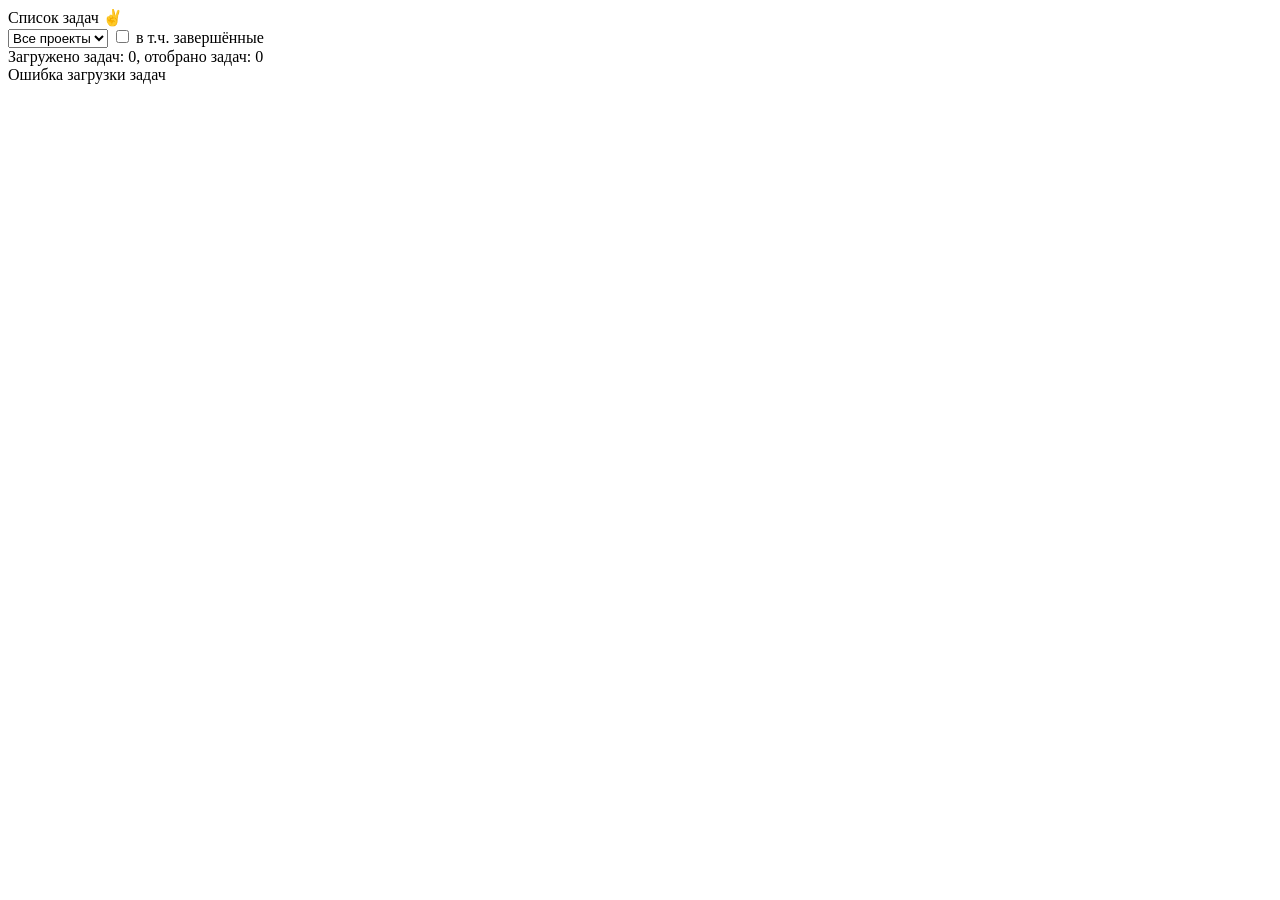
==== templates/index.html @ 66937482 "Try CI/CD" ====
<!DOCTYPE html>
<html lang="ru">
<head>
    <meta charset="UTF-8">
    <title>Список задач Bitrix24</title>
    <link rel="stylesheet" href="/static/style.css">
</head>
<body>
    <div class="header">
        <div class="header-section" id="header-left">
            <span>Список задач ✌</span>
            <span class="header-avatar" id="user-avatar" style="margin-left:10px;"></span>
        </div>
        <div class="header-divider"></div>
        <div class="header-section" id="header-center">
            <select id="project-filter" class="header-select">
                <option value="all">Все проекты</option>
                <option value="none">Без проекта</option>
                <!-- Другие проекты будут добавлены динамически -->
            </select>
            <label class="header-flag"><input type="checkbox" id="show-completed"> в т.ч. завершённые</label>
        </div>
        <div class="header-divider"></div>
        <div class="header-section header-counters" id="header-right">
            <span>Загружено задач: <span id="loaded">0</span>, отобрано задач: <span id="count">0</span></span>
            <span id="spinner"><span class="spinner"></span></span>
        </div>
    </div>
    <div id="tasks"></div>
    <script src="/static/tasks.js"></script>
</body>
</html>
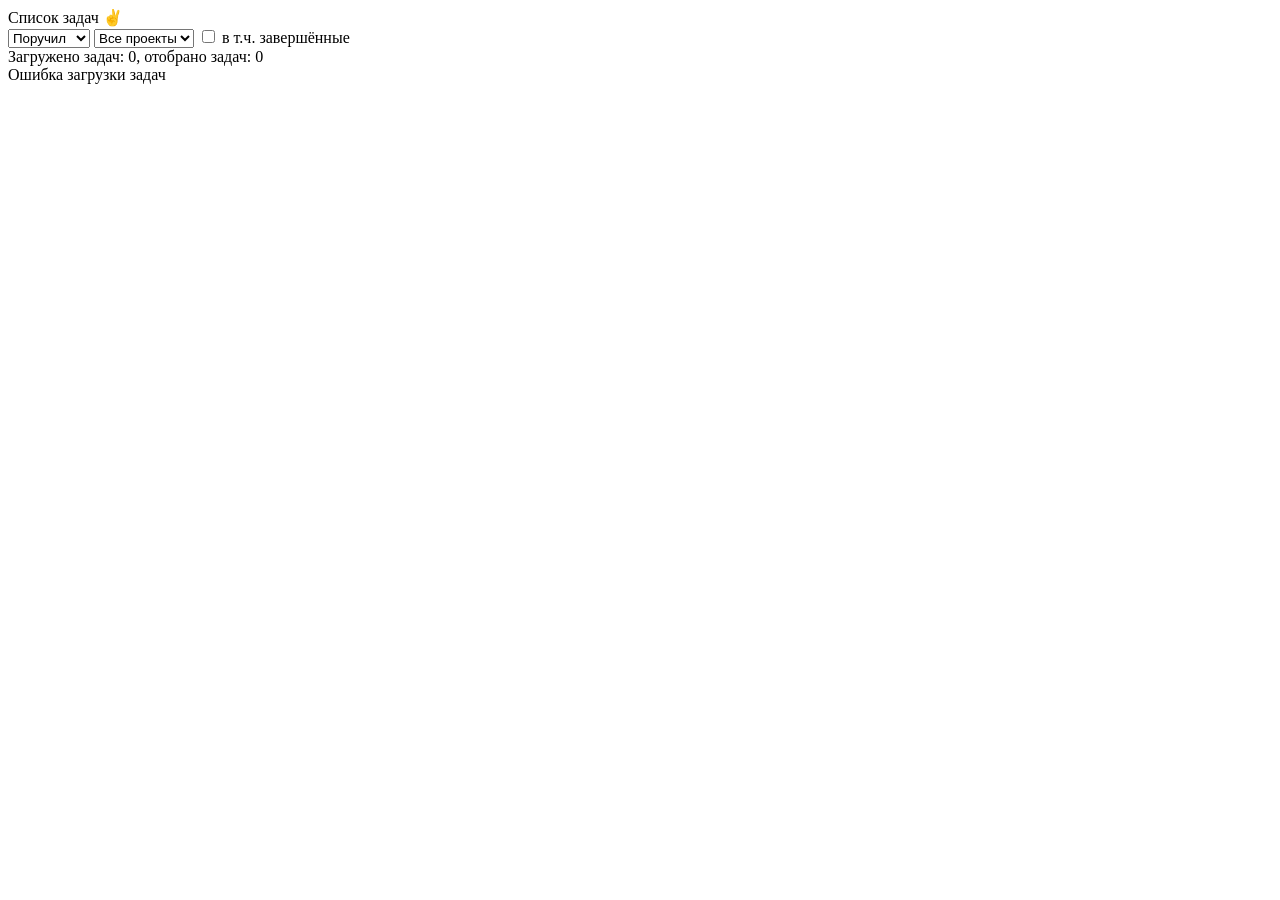
==== commit 82746f87: "Add mode "only tasks assigned from me"" ====
--- a/templates/index.html
+++ b/templates/index.html
@@ -13,6 +13,10 @@
         </div>
         <div class="header-divider"></div>
         <div class="header-section" id="header-center">
+            <select id="mode-filter" class="header-select">
+                <option value="fromme">Поручил</option>
+                <option value="all">Участвую</option>
+            </select>
             <select id="project-filter" class="header-select">
                 <option value="all">Все проекты</option>
                 <option value="none">Без проекта</option>
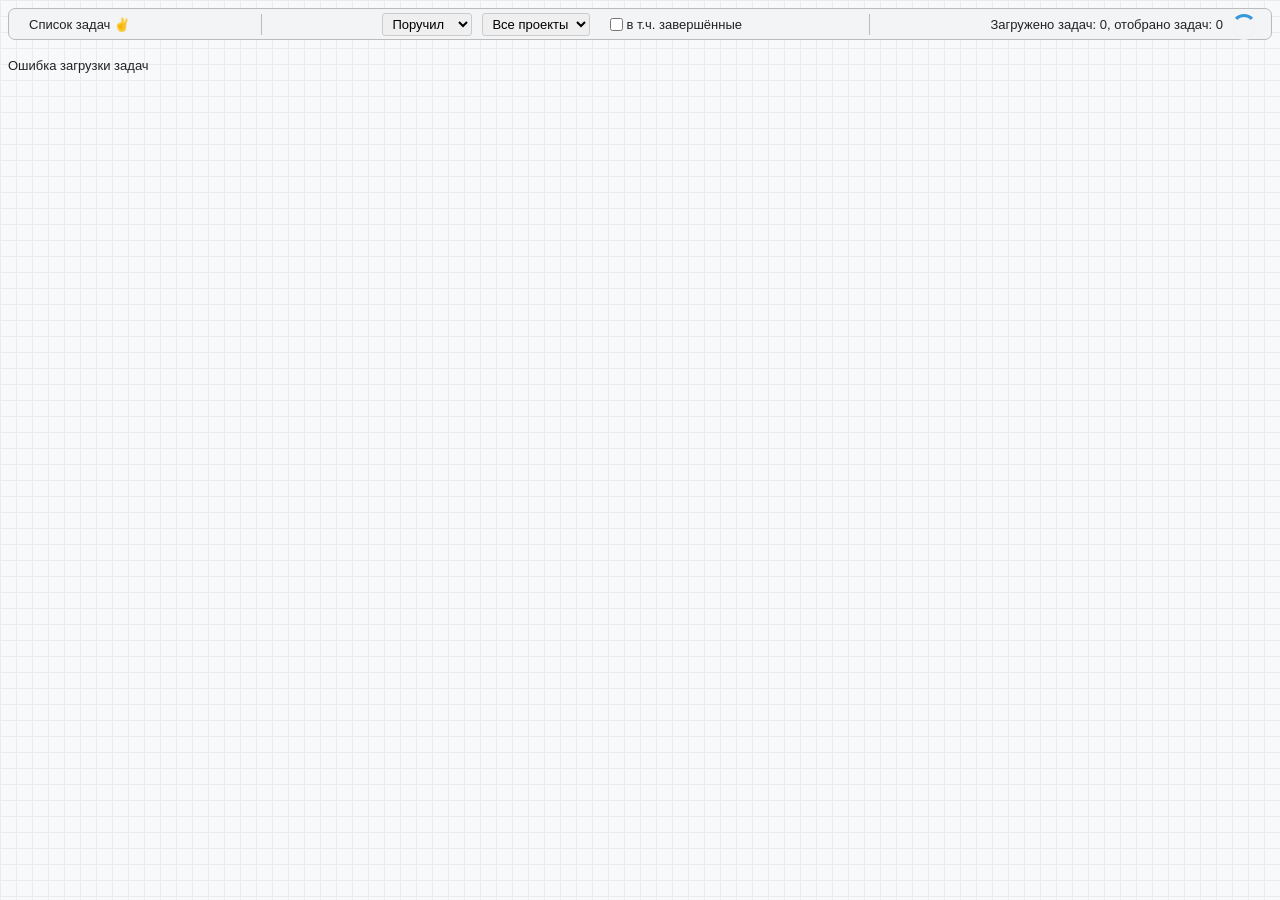
==== commit 743ab329: "Retrieve tags info, add + button" ====
--- a/templates/index.html
+++ b/templates/index.html
@@ -10,6 +10,7 @@
         <div class="header-section" id="header-left">
             <span>Список задач ✌</span>
             <span class="header-avatar" id="user-avatar" style="margin-left:10px;"></span>
+            <button id="btn-add-task" class="btn-add-task" title="Создать задачу" style="display:none;">+</button>
         </div>
         <div class="header-divider"></div>
         <div class="header-section" id="header-center">
--- a/static/style.css
+++ b/static/style.css
@@ -0,0 +1,189 @@
+/* Стиль для задач со статусом 4 (Ожидает контроля) */
+.task-status-4 {
+    color: #888;
+    text-decoration: line-through;
+}
+/* Стиль для задач со статусом 5 (Завершена) */
+.task-status-5 {
+    color: #27ae60;
+    text-decoration-line: line-through;
+    text-decoration-style: double;
+}
+
+/* Стили для ссылок на задачи */
+.task-link {
+    text-decoration: none;
+    color: inherit;
+}
+
+/* Стили для дедлайна задачи */
+.task-deadline {
+    margin-left: 5px;
+    color: #777;
+    font-size: 0.9em;
+}
+
+/* Стилизация стрелочки */
+.task-arrow {
+    margin-left: 5px;
+    margin-right: 5px;
+    color: #aaa;
+}
+
+/* Стиль для просроченных задач */
+.task-overdue {
+    color: #e74c3c !important;
+}
+/* Кнопка создания задачи */
+.btn-add-task {
+    margin-left: 8px;
+    width: 22px;
+    height: 22px;
+    border: 1px solid #bbb;
+    border-radius: 50%;
+    background: #fff;
+    color: #555;
+    font-size: 16px;
+    line-height: 20px;
+    text-align: center;
+    padding: 0;
+    cursor: pointer;
+    vertical-align: middle;
+}
+.btn-add-task:hover {
+    background: #e0e0e0;
+    color: #222;
+}
+/* Шапка */
+.header {
+    display: flex;
+    align-items: center;
+    justify-content: space-between;
+    border: 1px solid #bbb;
+    border-radius: 7px;
+    background: #f3f4f6;
+    padding: 0 12px;
+    margin-bottom: 18px;
+    height: 32px;
+    min-height: 32px;
+    font-size: 13px;
+    box-sizing: border-box;
+}
+.header-section {
+    display: flex;
+    align-items: center;
+    height: 100%;
+    padding: 0 8px;
+}
+.header-divider {
+    width: 1px;
+    height: 70%;
+    background: #bbb;
+    margin: 0 8px;
+}
+.header-avatar {
+    display: flex;
+    align-items: center;
+    margin-left: 8px;
+}
+.header-avatar img {
+    width: 22px;
+    height: 22px;
+    border-radius: 50%;
+    margin-right: 5px;
+}
+.header-flag {
+    margin-left: 6px;
+    margin-right: 6px;
+    display: flex;
+    align-items: center;
+}
+
+.header-select {
+    margin-right: 10px;
+    padding: 2px 5px;
+    border-radius: 3px;
+    border: 1px solid #ccc;
+    font-size: 13px;
+}
+.header-counters {
+    display: flex;
+    align-items: center;
+    gap: 8px;
+}
+
+/* Колонки задач */
+#tasks {
+    column-width: 340px;
+    column-gap: 24px;
+    width: 100%;
+    max-width: 100vw;
+    min-width: 0;
+}
+.task-group {
+    break-inside: avoid;
+    margin-bottom: 18px;
+    background: none;
+    border: none;
+    padding: 0;
+}
+.task-group-header {
+    margin-bottom: 2px;
+    margin-top: 12px;
+    font-weight: bold;
+    display: flex;
+    align-items: center;
+}
+.task-group-header img {
+    width: 22px;
+    height: 22px;
+    border-radius: 50%;
+    margin-right: 6px;
+}
+.task-list {
+    margin-top: 0px;
+    margin-bottom: 8px;
+    padding-left: 18px;
+}
+
+@media (max-width: 800px) {
+    #tasks { column-width: 220px; }
+}
+@media (max-width: 500px) {
+    #tasks { column-width: 100%; }
+}
+body {
+    background-color: #f8f9fa;
+    background-image: linear-gradient(90deg, #e9ecef 1px, transparent 1px),
+                      linear-gradient(180deg, #e9ecef 1px, transparent 1px);
+    background-size: 16px 16px;
+    font-family: 'Segoe UI', 'Arial', 'Helvetica Neue', Helvetica, Arial, sans-serif;
+    font-size: 13px;
+    color: #222;
+}
+/* Простой CSS для спинера и галочки */
+#spinner {
+    display: inline-block;
+    width: 20px;
+    height: 20px;
+    vertical-align: middle;
+}
+.spinner {
+    border: 3px solid #f3f3f3;
+    border-top: 3px solid #3498db;
+    border-radius: 50%;
+    width: 20px;
+    height: 20px;
+    animation: spin 1s linear infinite;
+    display: inline-block;
+}
+@keyframes spin {
+    0% { transform: rotate(0deg); }
+    100% { transform: rotate(360deg); }
+}
+.checkmark {
+    display: inline-block;
+    color: #27ae60;
+    font-size: 22px;
+    line-height: 20px;
+}
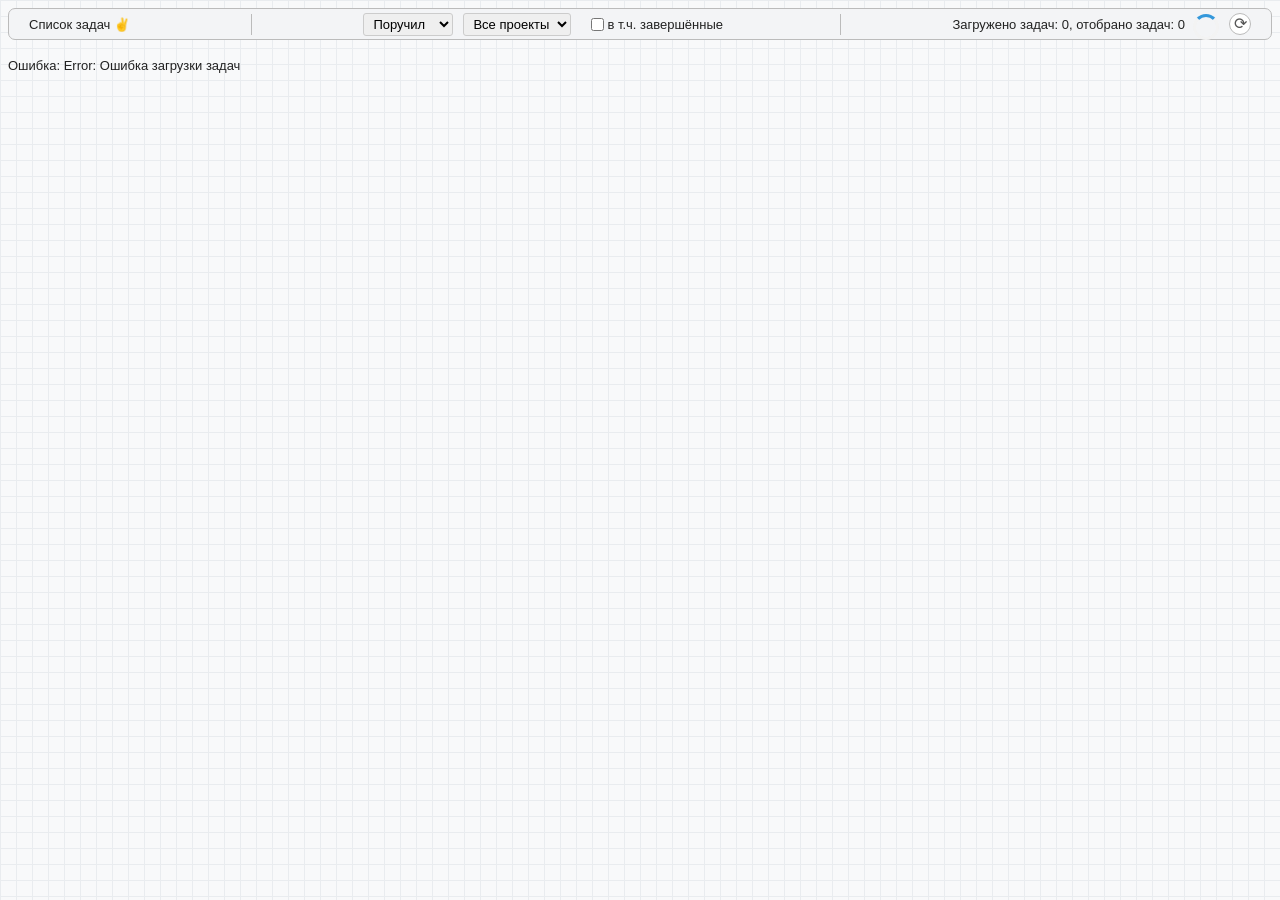
==== commit 3b522d5d: "Add "refresh" button" ====
--- a/templates/index.html
+++ b/templates/index.html
@@ -29,6 +29,7 @@
         <div class="header-section header-counters" id="header-right">
             <span>Загружено задач: <span id="loaded">0</span>, отобрано задач: <span id="count">0</span></span>
             <span id="spinner"><span class="spinner"></span></span>
+            <button id="btn-refresh" class="btn-add-task" title="Обновить задачи">&#x27F3;</button>
         </div>
     </div>
     <div id="tasks"></div>
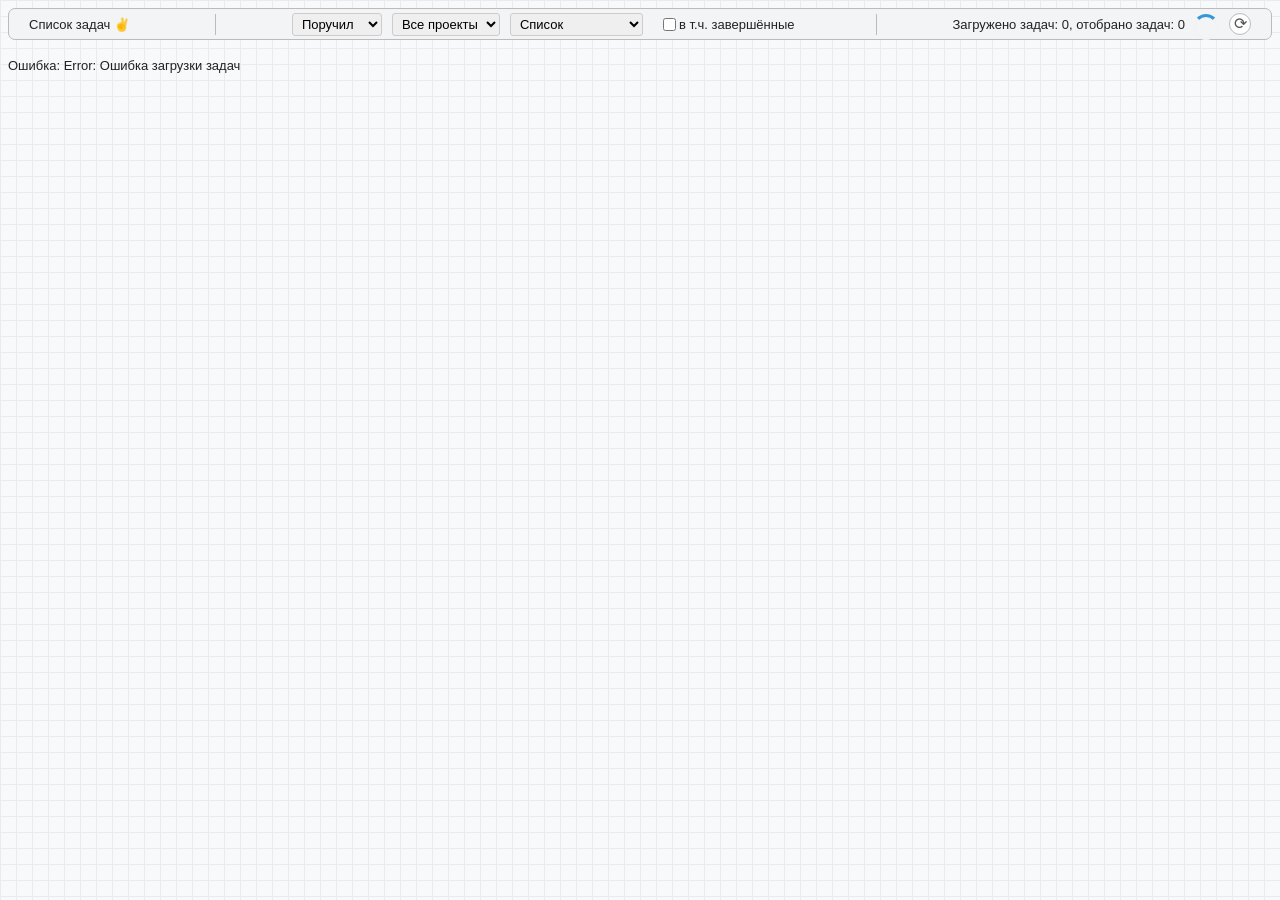
==== commit ddc93de0: "Add inventory mode" ====
--- a/templates/index.html
+++ b/templates/index.html
@@ -23,6 +23,10 @@
                 <option value="none">Без проекта</option>
                 <!-- Другие проекты будут добавлены динамически -->
             </select>
+            <select id="view-mode" class="header-select">
+                <option value="list">Список</option>
+                <option value="inventory">Инвентаризация</option>
+            </select>
             <label class="header-flag"><input type="checkbox" id="show-completed"> в т.ч. завершённые</label>
         </div>
         <div class="header-divider"></div>
--- a/static/style.css
+++ b/static/style.css
@@ -53,6 +53,26 @@
 .btn-add-task:hover {
     background: #e0e0e0;
     color: #222;
+}
+/* Режим инвентаризации — две колонки */
+#tasks.inventory-columns {
+    column-width: unset;
+    column-gap: unset;
+    display: flex;
+    gap: 24px;
+    align-items: flex-start;
+}
+.inventory-col {
+    flex: 1;
+    min-width: 0;
+}
+.inventory-col-title {
+    margin: 0 0 8px 0;
+    padding: 4px 10px;
+    background: #e8eaed;
+    border-radius: 5px;
+    font-size: 14px;
+    text-align: center;
 }
 /* Шапка */
 .header {
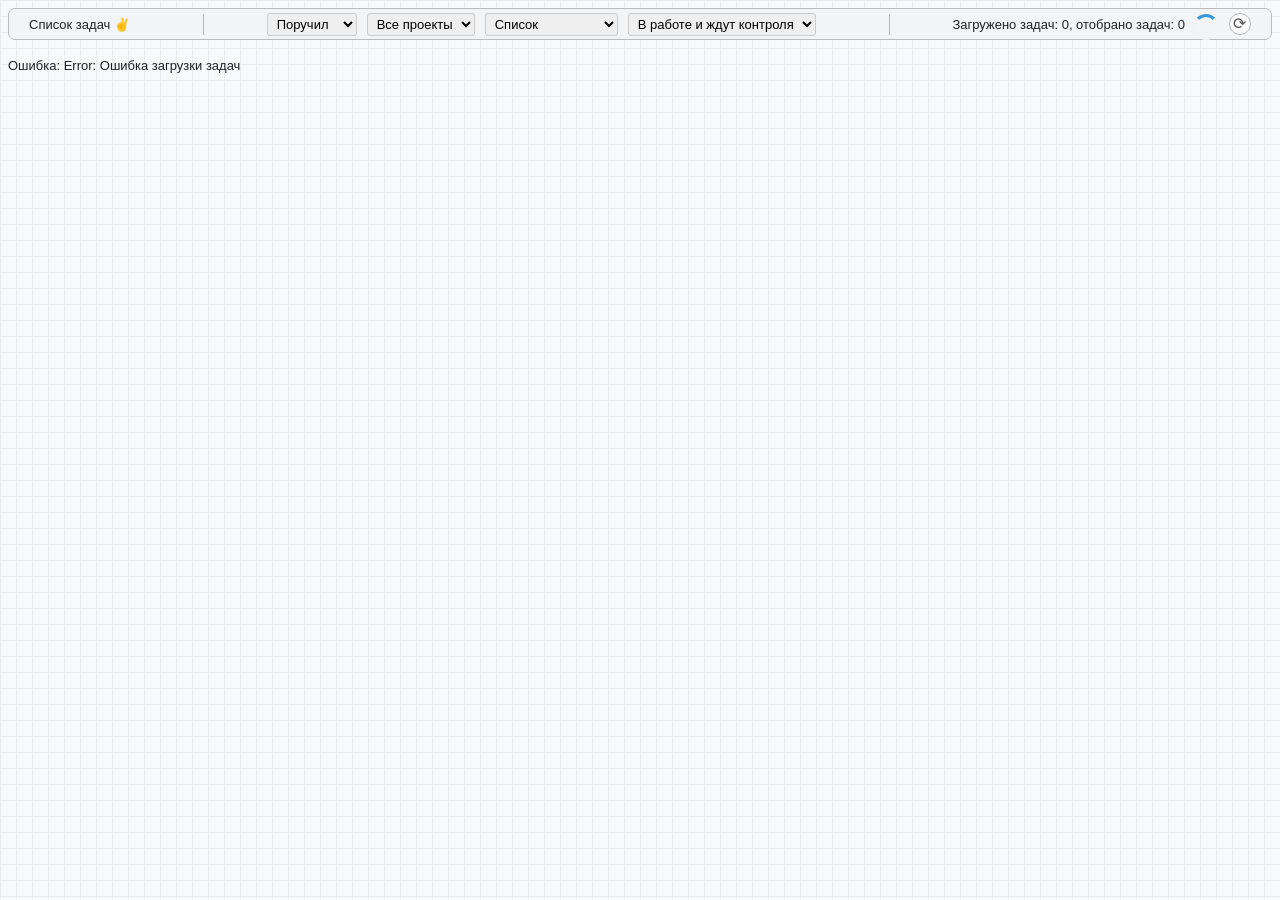
==== commit def75f34: "Add "inventory" mode" ====
--- a/templates/index.html
+++ b/templates/index.html
@@ -2,6 +2,7 @@
 <html lang="ru">
 <head>
     <meta charset="UTF-8">
+    <meta name="viewport" content="width=device-width, initial-scale=1.0">
     <title>Список задач Bitrix24</title>
     <link rel="stylesheet" href="/static/style.css">
 </head>
@@ -27,7 +28,11 @@
                 <option value="list">Список</option>
                 <option value="inventory">Инвентаризация</option>
             </select>
-            <label class="header-flag"><input type="checkbox" id="show-completed"> в т.ч. завершённые</label>
+            <select id="status-filter" class="header-select">
+                <option value="active">В работе</option>
+                <option value="control" selected>В работе и ждут контроля</option>
+                <option value="all">Все задачи</option>
+            </select>
         </div>
         <div class="header-divider"></div>
         <div class="header-section header-counters" id="header-right">
--- a/static/style.css
+++ b/static/style.css
@@ -169,8 +169,34 @@
 @media (max-width: 800px) {
     #tasks { column-width: 220px; }
 }
-@media (max-width: 500px) {
-    #tasks { column-width: 100%; }
+@media (max-width: 600px) {
+    /* Шапка: вертикальная раскладка */
+    .header {
+        flex-direction: column;
+        height: auto;
+        min-height: auto;
+        padding: 6px 8px;
+        gap: 4px;
+    }
+    .header-section {
+        flex-wrap: wrap;
+        justify-content: center;
+        padding: 2px 0;
+    }
+    .header-divider {
+        width: 80%;
+        height: 1px;
+        margin: 2px 0;
+    }
+    /* Задачи: одна колонка */
+    #tasks {
+        column-width: 100% !important;
+        columns: 1 !important;
+    }
+    /* Инвентаризация: одна колонка */
+    #tasks.inventory-columns {
+        flex-direction: column;
+    }
 }
 body {
     background-color: #f8f9fa;
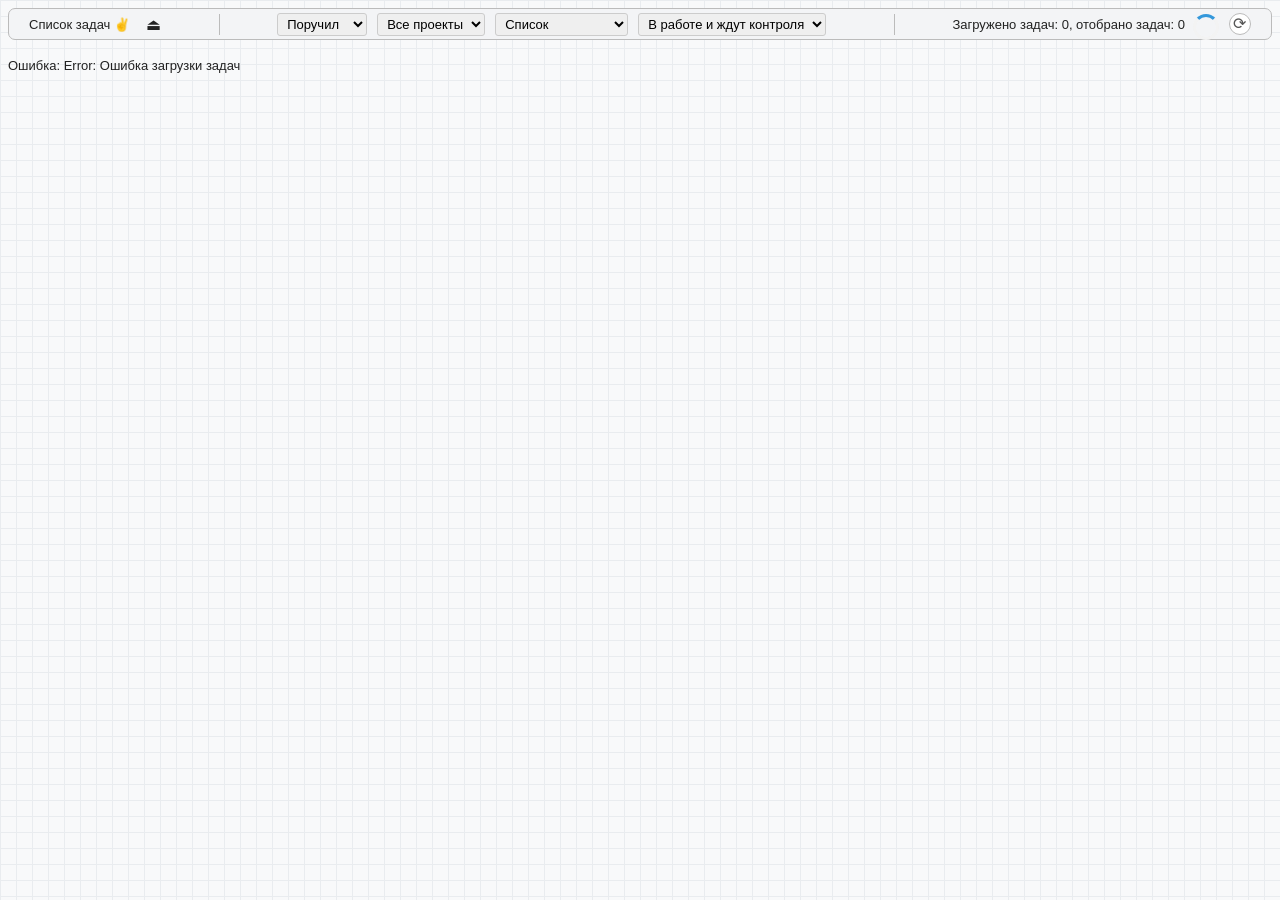
==== commit 9ead970c: "Save webHook URL in Cookie" ====
--- a/templates/index.html
+++ b/templates/index.html
@@ -11,6 +11,7 @@
         <div class="header-section" id="header-left">
             <span>Список задач ✌</span>
             <span class="header-avatar" id="user-avatar" style="margin-left:10px;"></span>
+            <span id="btn-logout" title="Выйти" style="margin-left:6px;cursor:pointer;font-size:16px;">⏏</span>
             <button id="btn-add-task" class="btn-add-task" title="Создать задачу" style="display:none;">+</button>
         </div>
         <div class="header-divider"></div>
@@ -43,5 +44,11 @@
     </div>
     <div id="tasks"></div>
     <script src="/static/tasks.js"></script>
+    <script>
+        document.getElementById('btn-logout').addEventListener('click', () => {
+            document.cookie = 'BITRIX_WEBHOOK=; path=/; max-age=0';
+            window.location.href = '/';
+        });
+    </script>
 </body>
 </html>
--- a/static/style.css
+++ b/static/style.css
@@ -54,6 +54,28 @@
     background: #e0e0e0;
     color: #222;
 }
+/* Подсветка изменённых задач */
+@keyframes task-highlight-anim {
+    0%, 80% { background-color: #e0e0e0; }
+    100%     { background-color: transparent; }
+}
+.task-highlight {
+    animation: task-highlight-anim 5s ease forwards;
+}
+
+/* Кнопка перевода задачи в новую версию */
+.btn-upgrade-version {
+    margin-left: 8px;
+    color: #27ae60;
+    font-size: 1.1em;
+    cursor: pointer;
+    vertical-align: middle;
+    user-select: none;
+}
+.btn-upgrade-version:hover {
+    color: #1a7a40;
+}
+
 /* Режим инвентаризации — две колонки */
 #tasks.inventory-columns {
     column-width: unset;
